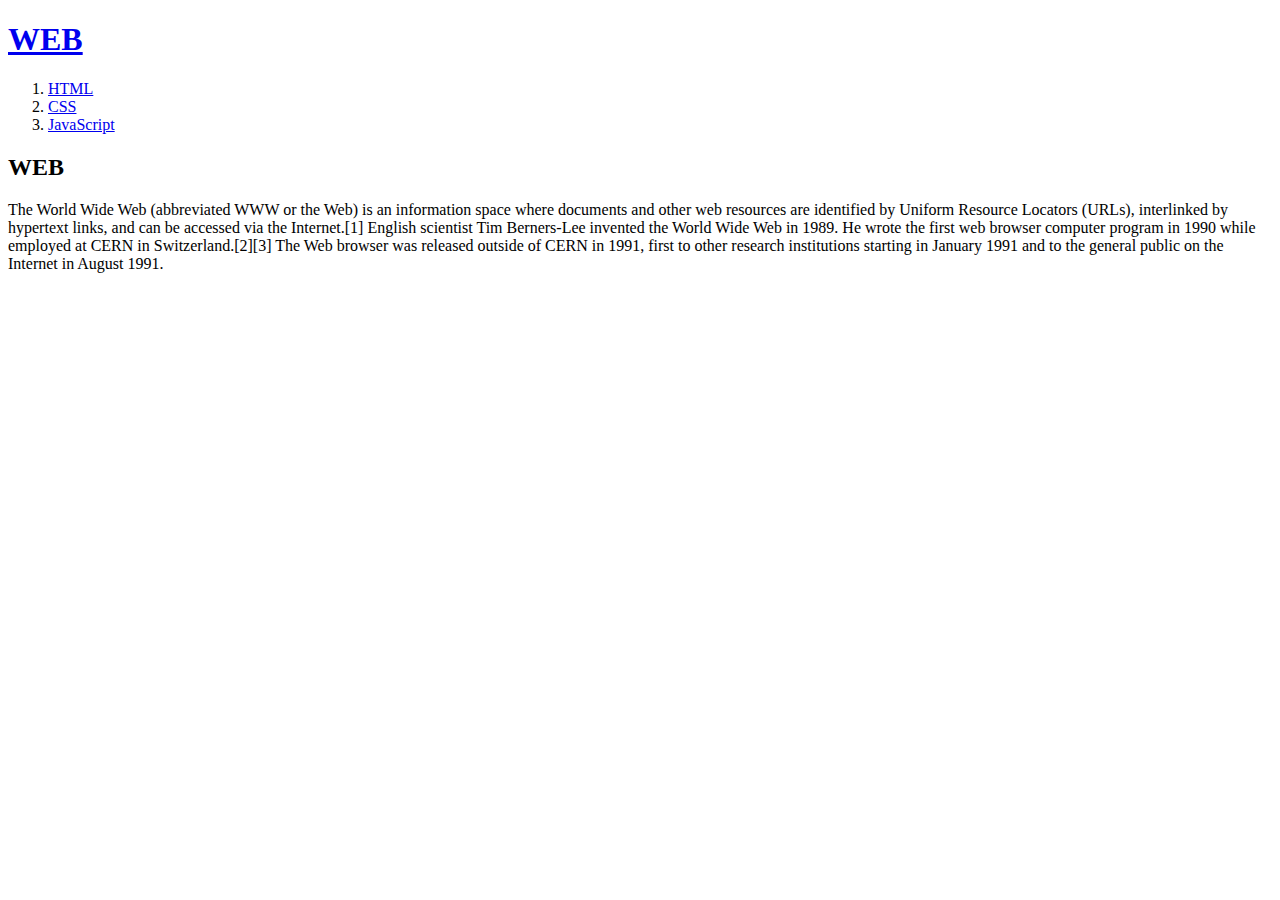
==== index.html @ 162c509c "Add files via upload" ====
<!doctype html>
<html>
<head>
  <title>WEB1 - Welcome</title>
  <meta charset="utf-8">
</head>
<body>
  <h1><a href="index.html">WEB</a></h1>
  <ol>
    <li><a href="1.html">HTML</a></li>
    <li><a href="2.html">CSS</a></li>
    <li><a href="3.html">JavaScript</a></li>
  </ol>
  <h2>WEB</h2>
  <p>The World Wide Web (abbreviated WWW or the Web) is an information space where documents and other web resources are identified by Uniform Resource Locators (URLs), interlinked by hypertext links, and can be accessed via the Internet.[1] English scientist Tim Berners-Lee invented the World Wide Web in 1989. He wrote the first web browser computer program in 1990 while employed at CERN in Switzerland.[2][3] The Web browser was released outside of CERN in 1991, first to other research institutions starting in January 1991 and to the general public on the Internet in August 1991.
  </p>
</body>
</html>
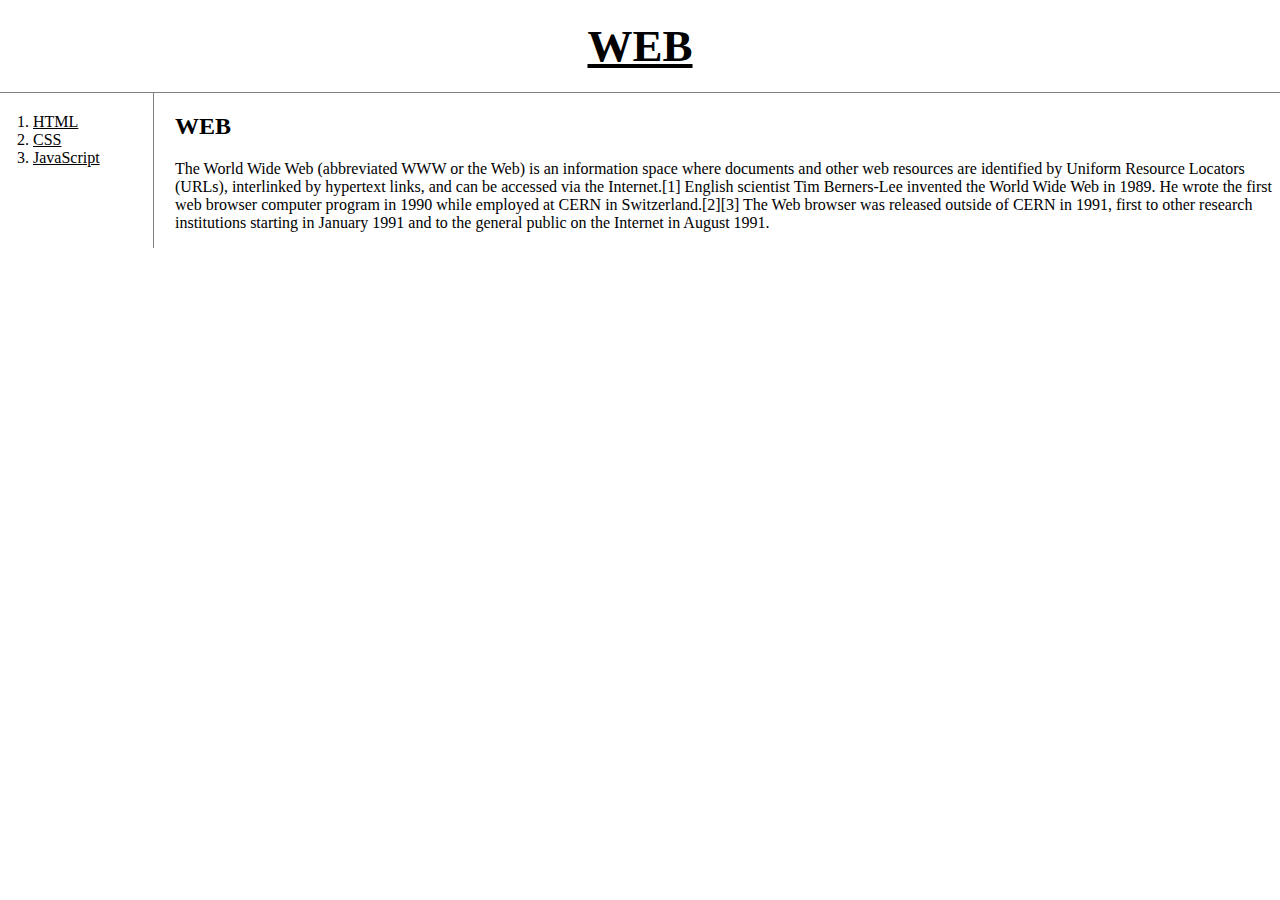
==== commit 3d09655e: "Add files via upload" ====
--- a/index.html
+++ b/index.html
@@ -1,18 +1,53 @@
 <!doctype html>
 <html>
 <head>
+  <!-- Google tag (gtag.js) -->
+<script async src="https://www.googletagmanager.com/gtag/js?id=G-4LWJVL471E"></script>
+<script>
+  window.dataLayer = window.dataLayer || [];
+  function gtag(){dataLayer.push(arguments);}
+  gtag('js', new Date());
+
+  gtag('config', 'G-4LWJVL471E');
+</script>
   <title>WEB1 - Welcome</title>
   <meta charset="utf-8">
+  <link rel="stylesheet" href="style.css">
 </head>
 <body>
   <h1><a href="index.html">WEB</a></h1>
-  <ol>
-    <li><a href="1.html">HTML</a></li>
-    <li><a href="2.html">CSS</a></li>
-    <li><a href="3.html">JavaScript</a></li>
-  </ol>
-  <h2>WEB</h2>
-  <p>The World Wide Web (abbreviated WWW or the Web) is an information space where documents and other web resources are identified by Uniform Resource Locators (URLs), interlinked by hypertext links, and can be accessed via the Internet.[1] English scientist Tim Berners-Lee invented the World Wide Web in 1989. He wrote the first web browser computer program in 1990 while employed at CERN in Switzerland.[2][3] The Web browser was released outside of CERN in 1991, first to other research institutions starting in January 1991 and to the general public on the Internet in August 1991.
+  <div id="grid">
+    <ol>
+      <li><a href="1.html">HTML</a></li>
+      <li><a href="2.html">CSS</a></li>
+      <li><a href="3.html">JavaScript</a></li>
+    </ol>
+    <div id="article">
+      <h2>WEB</h2>
+      <p>The World Wide Web (abbreviated WWW or the Web) is an information space where documents and other web resources are identified by Uniform Resource Locators (URLs), interlinked by hypertext links, and can be accessed via the Internet.[1] English scientist Tim Berners-Lee invented the World Wide Web in 1989. He wrote the first web browser computer program in 1990 while employed at CERN in Switzerland.[2][3] The Web browser was released outside of CERN in 1991, first to other research institutions starting in January 1991 and to the general public on the Internet in August 1991.
+      </p>
+    </div>
+  </div>
+  <p>
+    <div id="disqus_thread"></div>
+    <script>
+        /**
+        *  RECOMMENDED CONFIGURATION VARIABLES: EDIT AND UNCOMMENT THE SECTION BELOW TO INSERT DYNAMIC VALUES FROM YOUR PLATFORM OR CMS.
+        *  LEARN WHY DEFINING THESE VARIABLES IS IMPORTANT: https://disqus.com/admin/universalcode/#configuration-variables    */
+        /*
+        var disqus_config = function () {
+        this.page.url = PAGE_URL;  // Replace PAGE_URL with your page's canonical URL variable
+        this.page.identifier = PAGE_IDENTIFIER; // Replace PAGE_IDENTIFIER with your page's unique identifier variable
+        };
+        */
+        (function() { // DON'T EDIT BELOW THIS LINE
+        var d = document, s = d.createElement('script');
+        s.src = 'https://web1-8zaymbohov.disqus.com/embed.js';
+        s.setAttribute('data-timestamp', +new Date());
+        (d.head || d.body).appendChild(s);
+        })();
+    </script>
+    <noscript>Please enable JavaScript to view the <a href="https://disqus.com/?ref_noscript">comments powered by Disqus.</a></noscript>
   </p>
 </body>
 </html>
--- a/style.css
+++ b/style.css
@@ -0,0 +1,40 @@
+body {
+  margin:0;
+}
+a {
+  color:black;
+}
+h1 {
+  font-size: 45px;
+  text-align: center;
+  border-bottom: 1px solid gray;
+  margin: 0;
+  padding:20px;
+}
+ol {
+  border-right: 1px solid gray;
+  width: 100px;
+  margin: 0;
+  padding: 20px;
+}
+#grid {
+  display: grid;
+  grid-template-columns: 150px 1fr
+}
+#article {
+  padding-left: 25px;
+}
+#grid ol {
+  padding-left: 33px;
+}
+@media(max-width:800px){
+  #grid {
+    display: block;
+  }
+  ol {
+    border-right:none;
+  }
+  h1 {
+    border-bottom: none;
+  }
+}
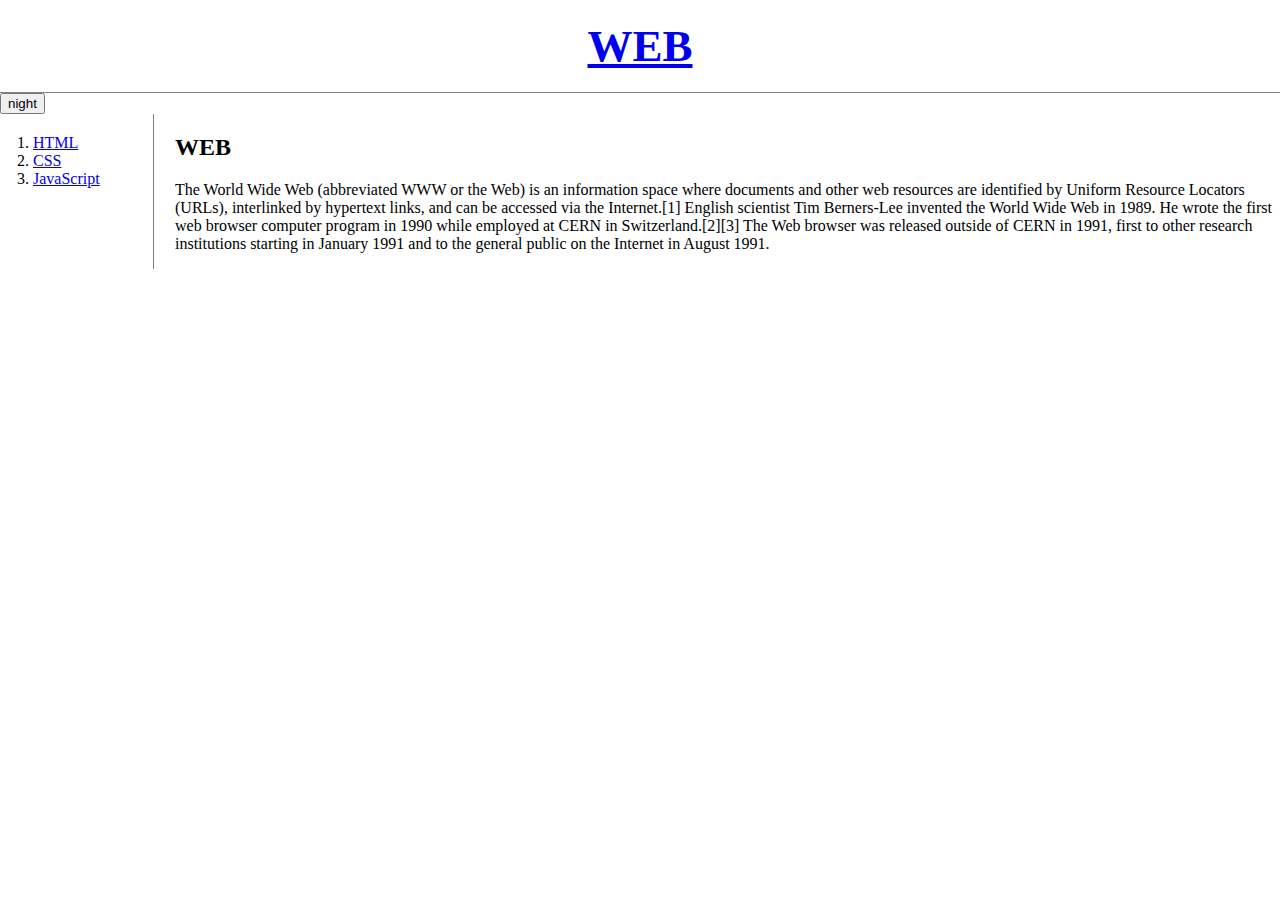
==== commit 40c8585c: "Add files via upload" ====
--- a/index.html
+++ b/index.html
@@ -13,9 +13,14 @@
   <title>WEB1 - Welcome</title>
   <meta charset="utf-8">
   <link rel="stylesheet" href="style.css">
+  <script src="/colors.js">
+  </script>
 </head>
 <body>
   <h1><a href="index.html">WEB</a></h1>
+  <input id="night_day" type="button" value="night" onclick="
+    nightDayHandler (this)
+  ">
   <div id="grid">
     <ol>
       <li><a href="1.html">HTML</a></li>
--- a/style.css
+++ b/style.css
@@ -1,8 +1,5 @@
 body {
   margin:0;
-}
-a {
-  color:black;
 }
 h1 {
   font-size: 45px;
